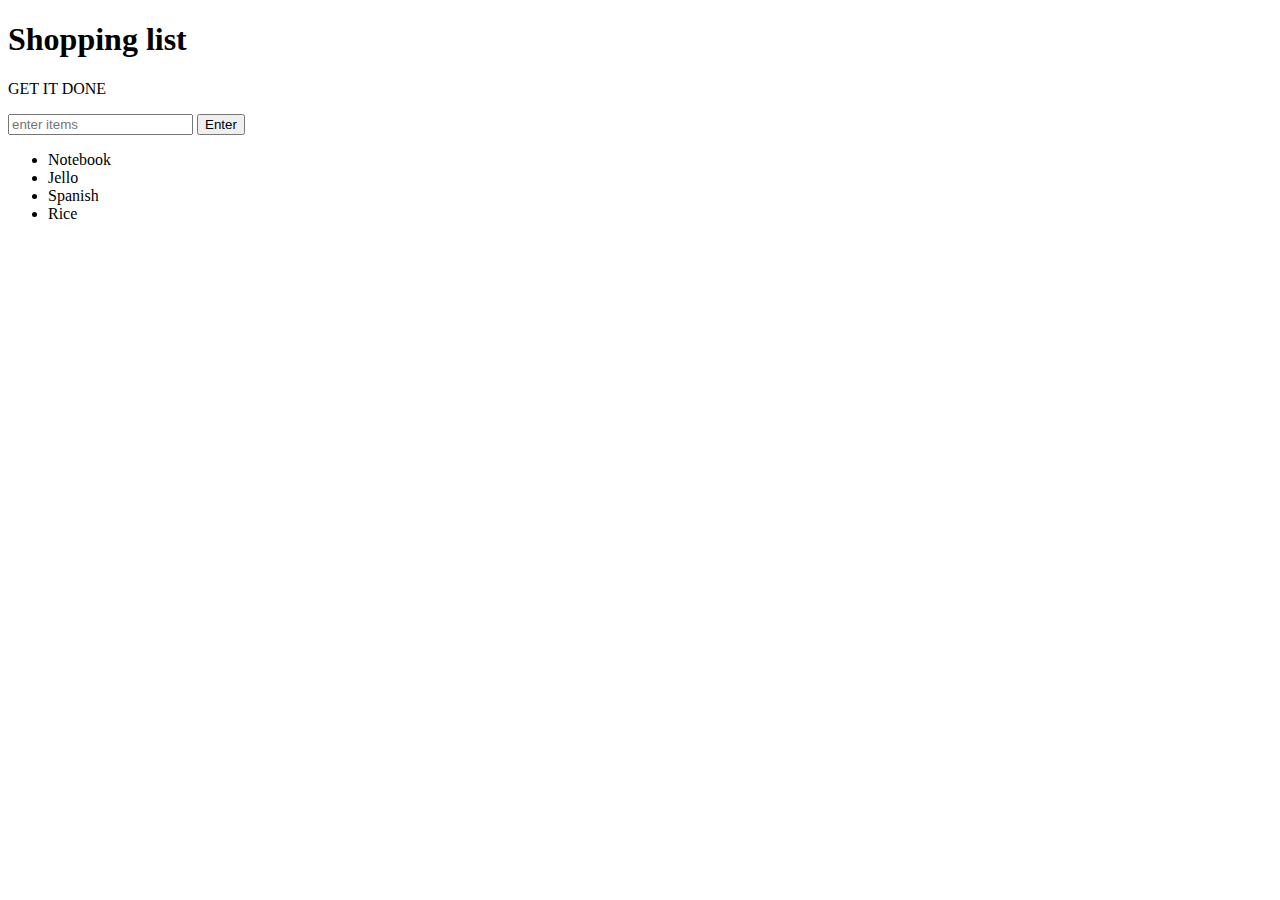
==== index.html @ ea0f3d7c "uploading" ====
<!DOCTYPE html>
<html>
<head>
	<title>DOM</title>
	<link rel="stylesheet" type="text/css" href="">
</head>
<body>
<h1>Shopping list</h1>
<p id="first">GET IT DONE</p>
<input id="userinput" type="text" placeholder="enter items">
<button id="enter">Enter</button>
<ul>
<li class="bold red" random="23">Notebook</li>
<li>Jello</li>
<li>Spanish</li>
<li>Rice</li>
</ul>
<script type="text/javascript" src="script.js"></script>
</body>
</html>
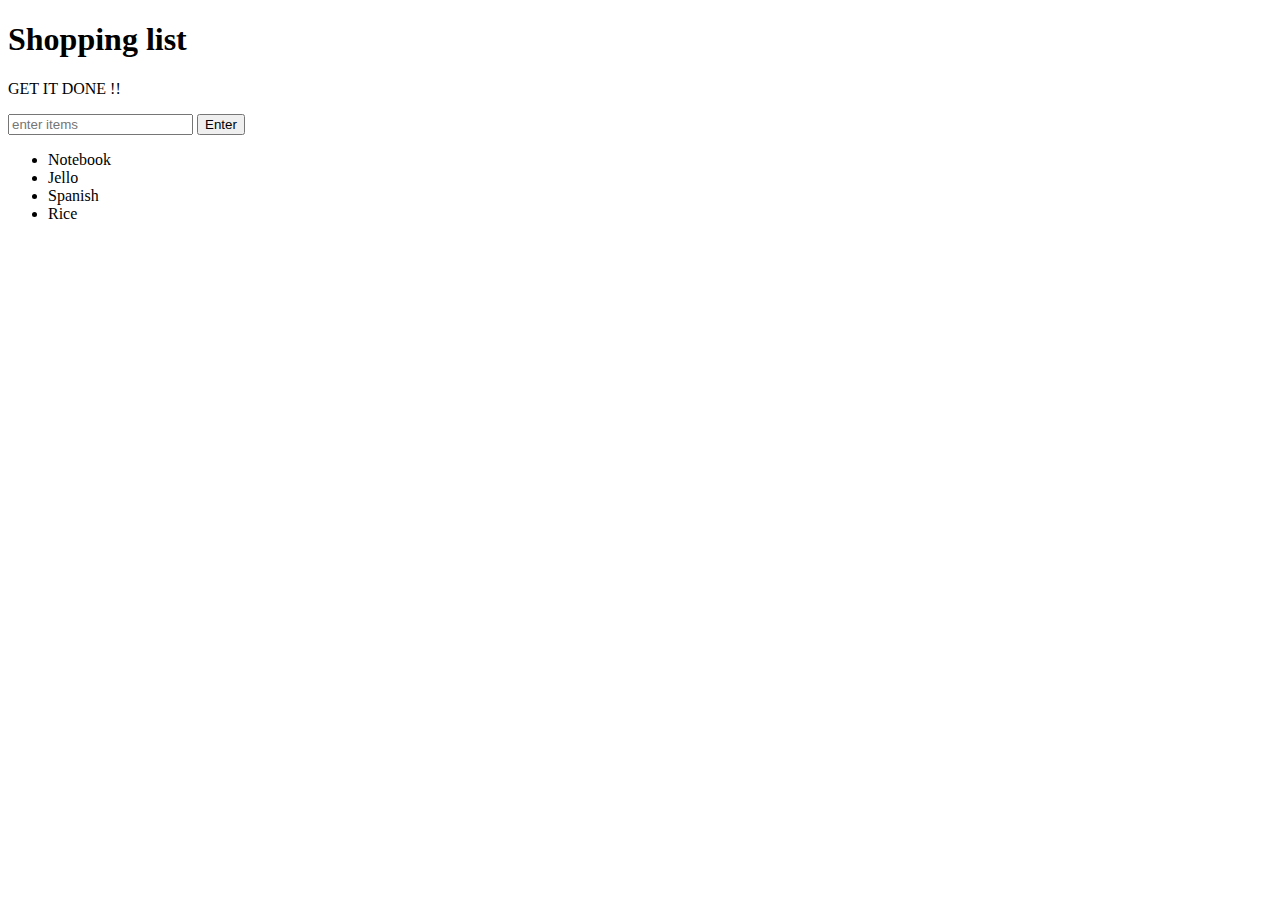
==== commit 852c4d6a: "adding !! to index" ====
--- a/index.html
+++ b/index.html
@@ -6,7 +6,7 @@
 </head>
 <body>
 <h1>Shopping list</h1>
-<p id="first">GET IT DONE</p>
+<p id="first">GET IT DONE !!</p>
 <input id="userinput" type="text" placeholder="enter items">
 <button id="enter">Enter</button>
 <ul>
